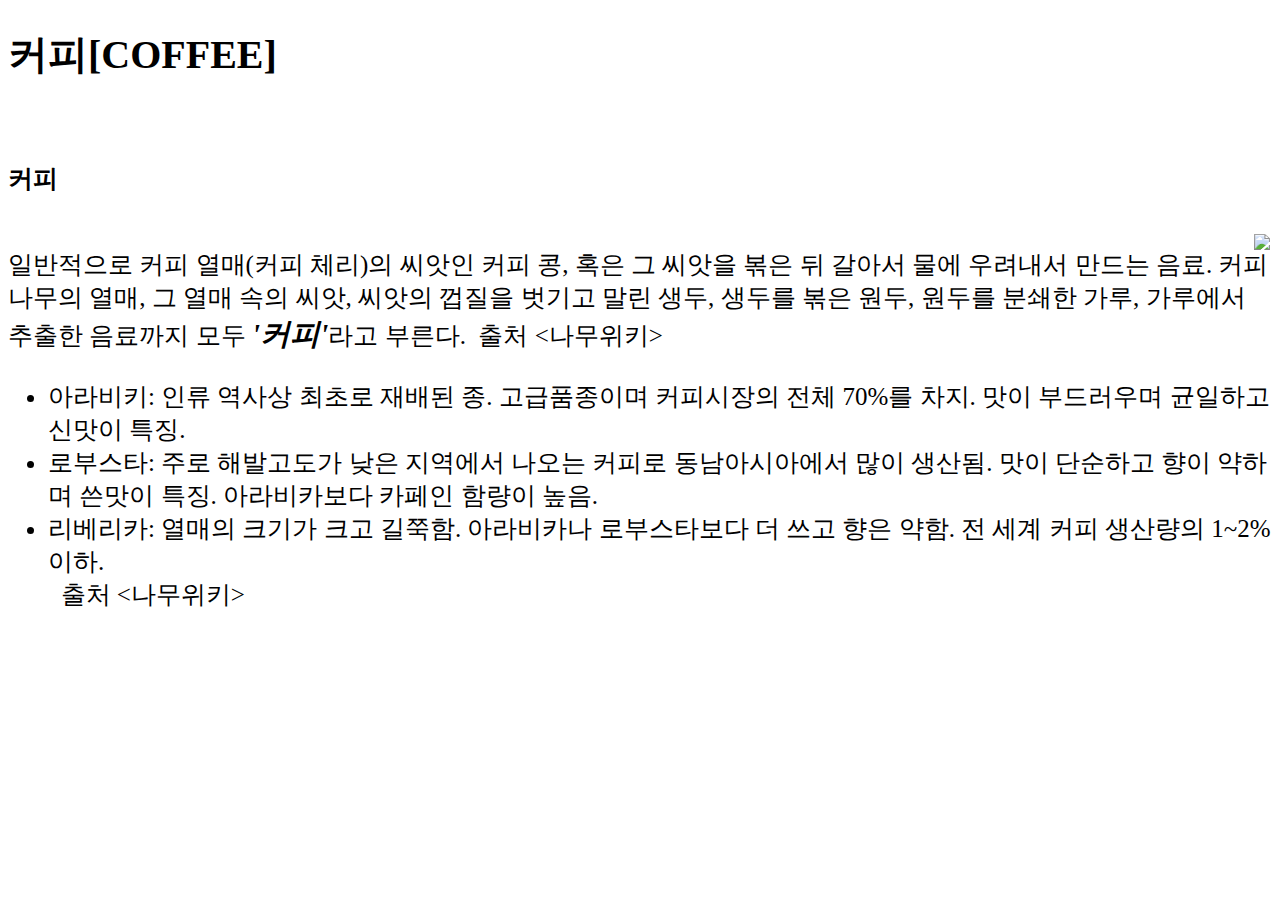
==== coffee.html @ 229c63f8 "Update coffee.html" ====
<!DOCTYPE html>
<html>
<head>
<title>힙합</title>
  <style>
    body {
    font-family : "NanumSquare", San-serif;
    font-size : 25px;
    }
    h1 {font-size : 40px;}
    span{font-weight:bold;
    font-size : 30px;
    font-style: oblique;}
    .home {
    display: scroll; position:fixed; bottom:650px; right:10px;z-index:99999999
    float:right;
    width: auto; height: auto;
    max-width: 100px;
    max-height: 100px;}
    }   
    </style>
  <link type="text/css" rel="stylesheet" href="">
</head>
<body>
<h1>커피&#91;COFFEE&#93;</h1><br>
<a href="return.html">
<img class="home" src="https://user-images.githubusercontent.com/92727096/144775598-47cea155-90aa-49ed-a5e8-30cbf28df67a.png" border="0"></a>
  <p style="font-weight:bold">커피</P><br>
  일반적으로 커피 열매(커피 체리)의 씨앗인 커피 콩, 혹은 그 씨앗을 볶은 뒤 갈아서 물에 우려내서 만드는 음료. 커피나무의 열매, 그 열매 속의 씨앗, 씨앗의 껍질을 벗기고 말린 생두, 생두를 볶은 원두, 원두를 분쇄한 가루, 가루에서 추출한 음료까지 모두 <span>'커피'</span>라고 부른다.&#160;&#160;출처 <나무위키><br>
 <ul>
   <li> 아라비키: 인류 역사상 최초로 재배된 종. 고급품종이며 커피시장의 전체 70%를 차지. 맛이 부드러우며 균일하고 신맛이 특징.
   <li> 로부스타: 주로 해발고도가 낮은 지역에서 나오는 커피로 동남아시아에서 많이 생산됨. 맛이 단순하고 향이 약하며 쓴맛이 특징. 아라비카보다 카페인 함량이 높음.
   <li> 리베리카: 열매의 크기가 크고 길쭉함. 아라비카나 로부스타보다 더 쓰고 향은 약함. 전 세계 커피 생산량의 1~2% 이하.<br>
     &#160;&#160;출처 <나무위키>
</ul>
</body>
</html>
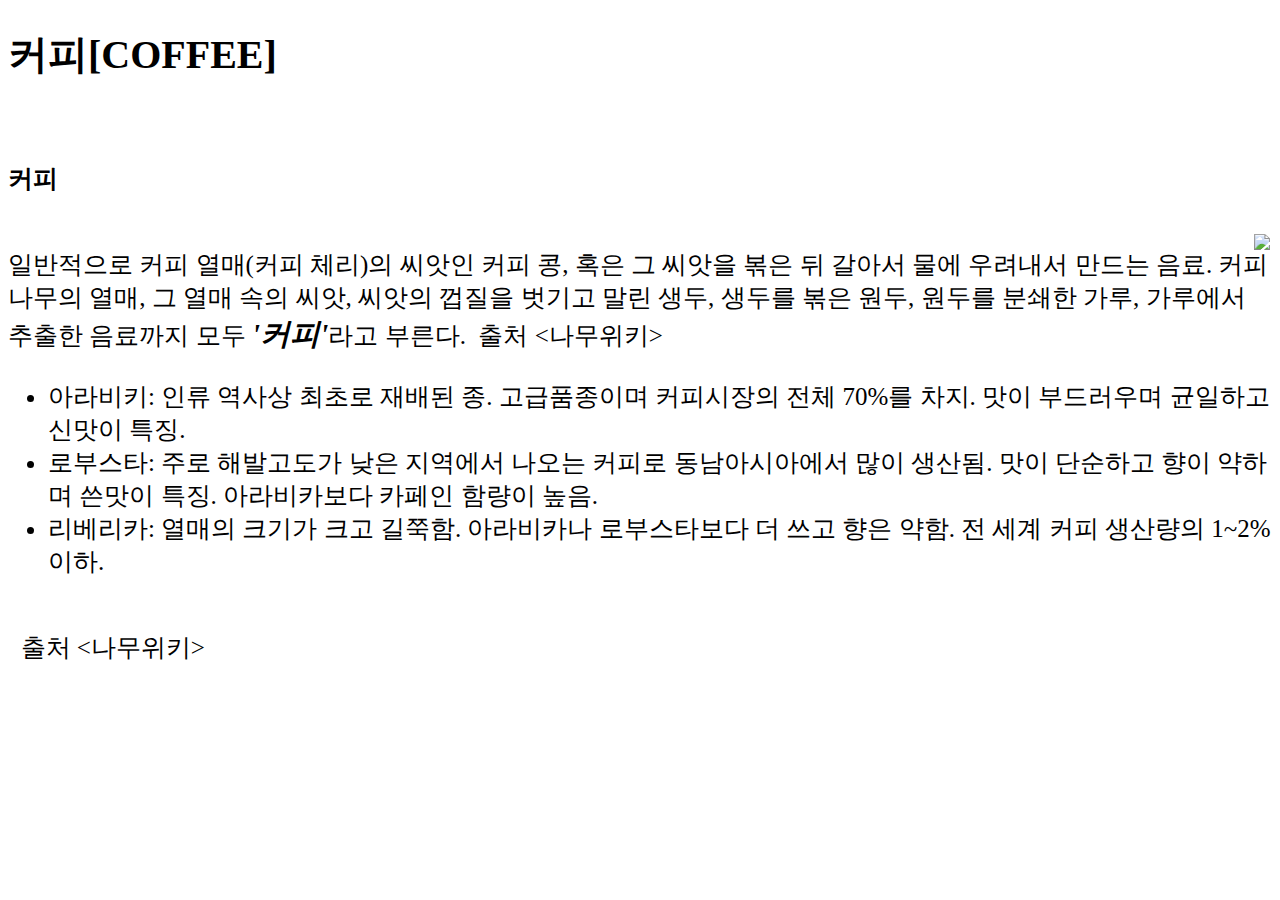
==== commit 57e3e2fd: "Update coffee.html" ====
--- a/coffee.html
+++ b/coffee.html
@@ -30,8 +30,8 @@
  <ul>
    <li> 아라비키: 인류 역사상 최초로 재배된 종. 고급품종이며 커피시장의 전체 70%를 차지. 맛이 부드러우며 균일하고 신맛이 특징.
    <li> 로부스타: 주로 해발고도가 낮은 지역에서 나오는 커피로 동남아시아에서 많이 생산됨. 맛이 단순하고 향이 약하며 쓴맛이 특징. 아라비카보다 카페인 함량이 높음.
-   <li> 리베리카: 열매의 크기가 크고 길쭉함. 아라비카나 로부스타보다 더 쓰고 향은 약함. 전 세계 커피 생산량의 1~2% 이하.<br>
-     &#160;&#160;출처 <나무위키>
-</ul>
+   <li> 리베리카: 열매의 크기가 크고 길쭉함. 아라비카나 로부스타보다 더 쓰고 향은 약함. 전 세계 커피 생산량의 1~2% 이하.
+</ul><br>
+  &#160;&#160;출처 <나무위키>
 </body>
 </html>
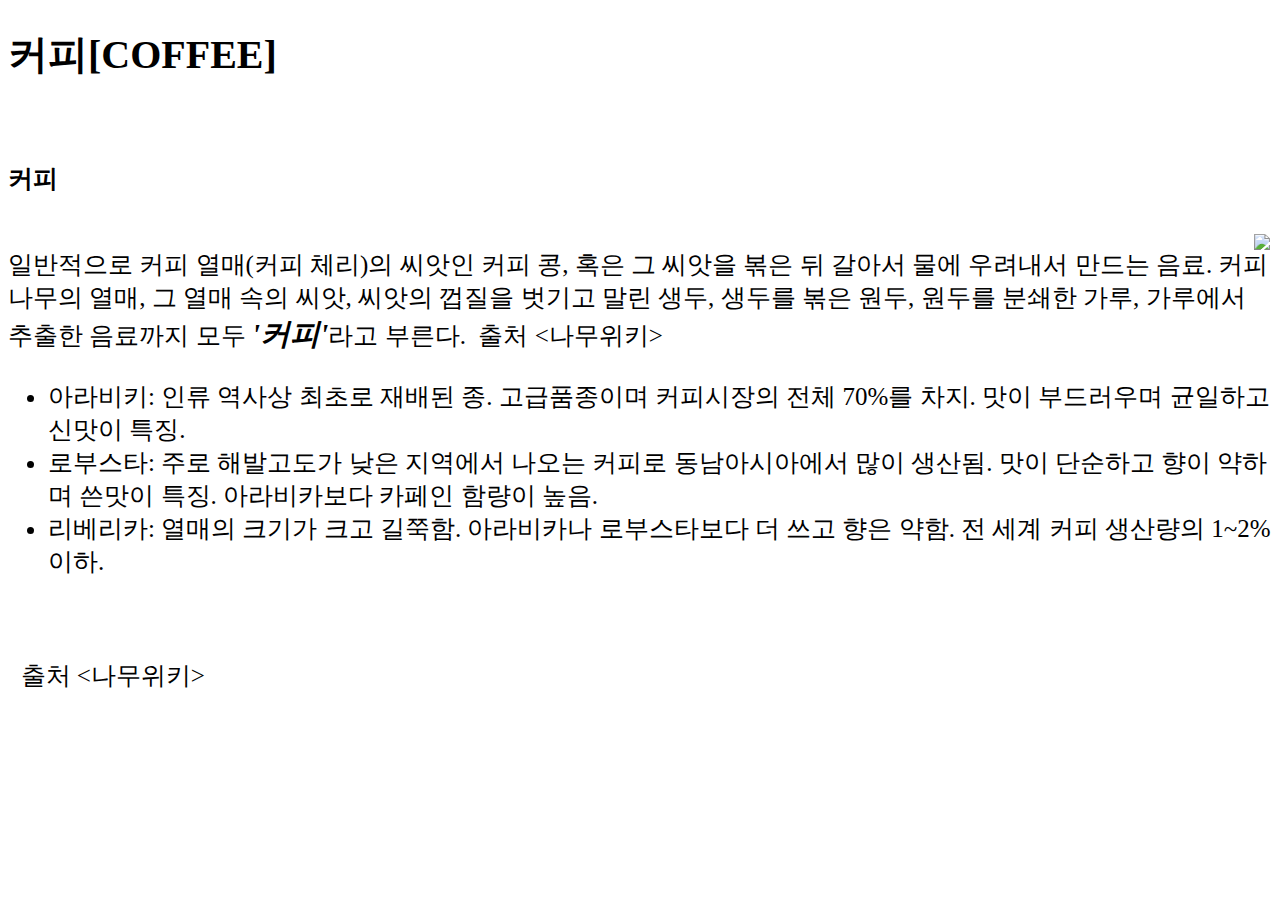
==== commit 7729377f: "Update coffee.html" ====
--- a/coffee.html
+++ b/coffee.html
@@ -31,7 +31,9 @@
    <li> 아라비키: 인류 역사상 최초로 재배된 종. 고급품종이며 커피시장의 전체 70%를 차지. 맛이 부드러우며 균일하고 신맛이 특징.
    <li> 로부스타: 주로 해발고도가 낮은 지역에서 나오는 커피로 동남아시아에서 많이 생산됨. 맛이 단순하고 향이 약하며 쓴맛이 특징. 아라비카보다 카페인 함량이 높음.
    <li> 리베리카: 열매의 크기가 크고 길쭉함. 아라비카나 로부스타보다 더 쓰고 향은 약함. 전 세계 커피 생산량의 1~2% 이하.
-</ul><br>
+</ul>
+  <br>
+  <br>
   &#160;&#160;출처 <나무위키>
 </body>
 </html>
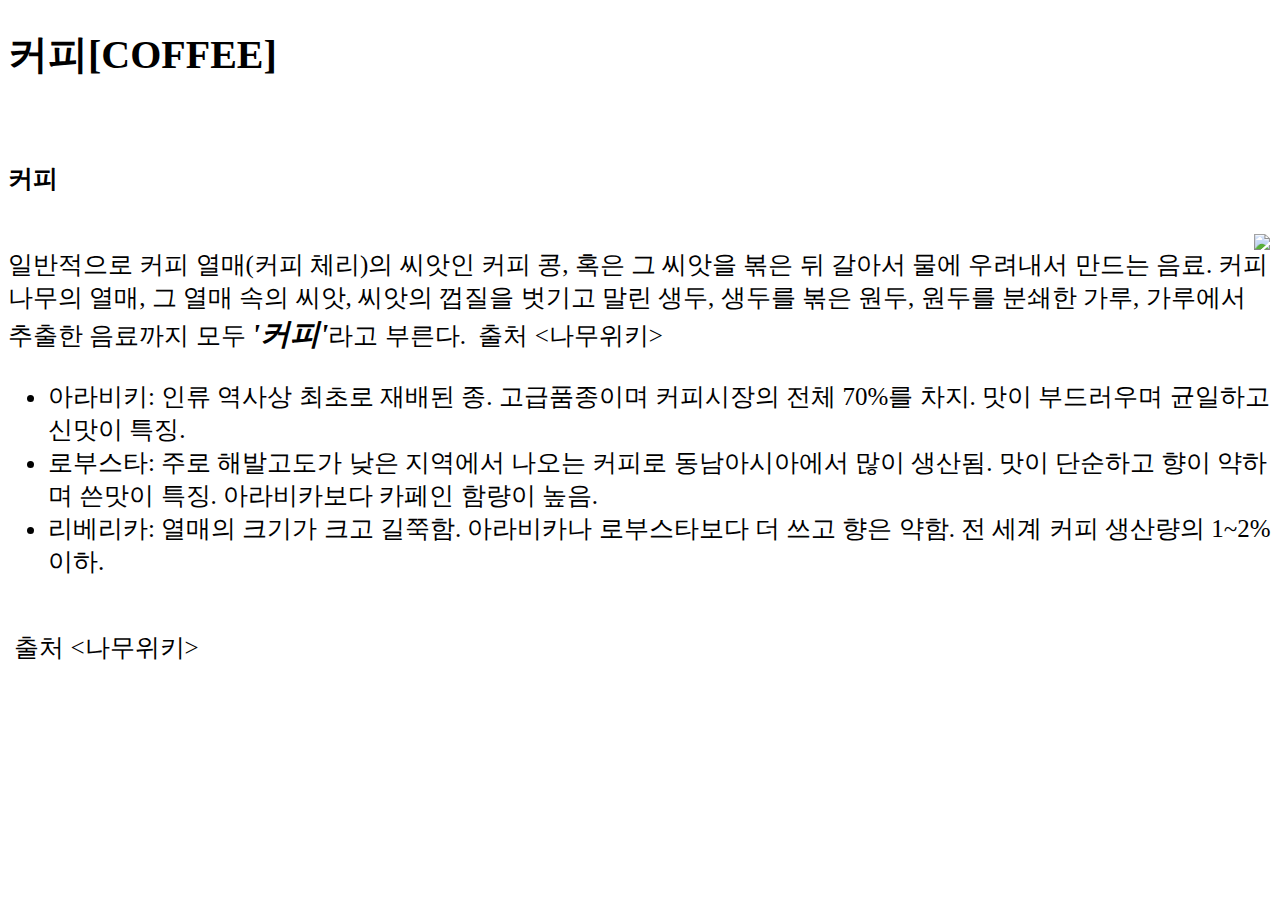
==== commit b3bd33f0: "Update coffee.html" ====
--- a/coffee.html
+++ b/coffee.html
@@ -33,7 +33,6 @@
    <li> 리베리카: 열매의 크기가 크고 길쭉함. 아라비카나 로부스타보다 더 쓰고 향은 약함. 전 세계 커피 생산량의 1~2% 이하.
 </ul>
   <br>
-  <br>
-  &#160;&#160;출처 <나무위키>
+ &#160;출처 <나무위키>
 </body>
 </html>
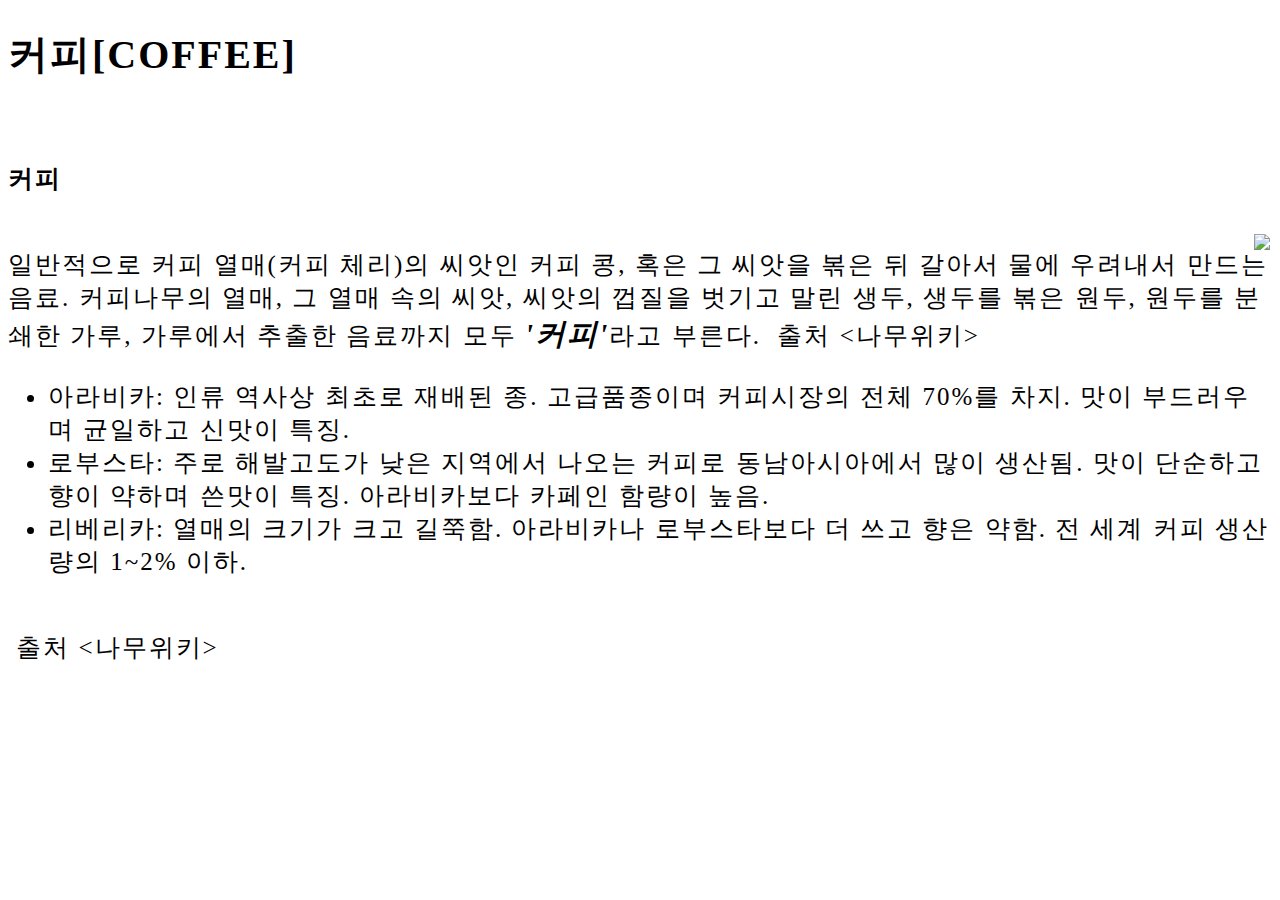
==== commit 4ac47e0f: "Update coffee.html" ====
--- a/coffee.html
+++ b/coffee.html
@@ -4,6 +4,7 @@
 <title>힙합</title>
   <style>
     body {
+      letter-spacing : 2px;
     font-family : "NanumSquare", San-serif;
     font-size : 25px;
     }
@@ -28,7 +29,7 @@
   <p style="font-weight:bold">커피</P><br>
   일반적으로 커피 열매(커피 체리)의 씨앗인 커피 콩, 혹은 그 씨앗을 볶은 뒤 갈아서 물에 우려내서 만드는 음료. 커피나무의 열매, 그 열매 속의 씨앗, 씨앗의 껍질을 벗기고 말린 생두, 생두를 볶은 원두, 원두를 분쇄한 가루, 가루에서 추출한 음료까지 모두 <span>'커피'</span>라고 부른다.&#160;&#160;출처 <나무위키><br>
  <ul>
-   <li> 아라비키: 인류 역사상 최초로 재배된 종. 고급품종이며 커피시장의 전체 70%를 차지. 맛이 부드러우며 균일하고 신맛이 특징.
+   <li> 아라비카: 인류 역사상 최초로 재배된 종. 고급품종이며 커피시장의 전체 70%를 차지. 맛이 부드러우며 균일하고 신맛이 특징.
    <li> 로부스타: 주로 해발고도가 낮은 지역에서 나오는 커피로 동남아시아에서 많이 생산됨. 맛이 단순하고 향이 약하며 쓴맛이 특징. 아라비카보다 카페인 함량이 높음.
    <li> 리베리카: 열매의 크기가 크고 길쭉함. 아라비카나 로부스타보다 더 쓰고 향은 약함. 전 세계 커피 생산량의 1~2% 이하.
 </ul>
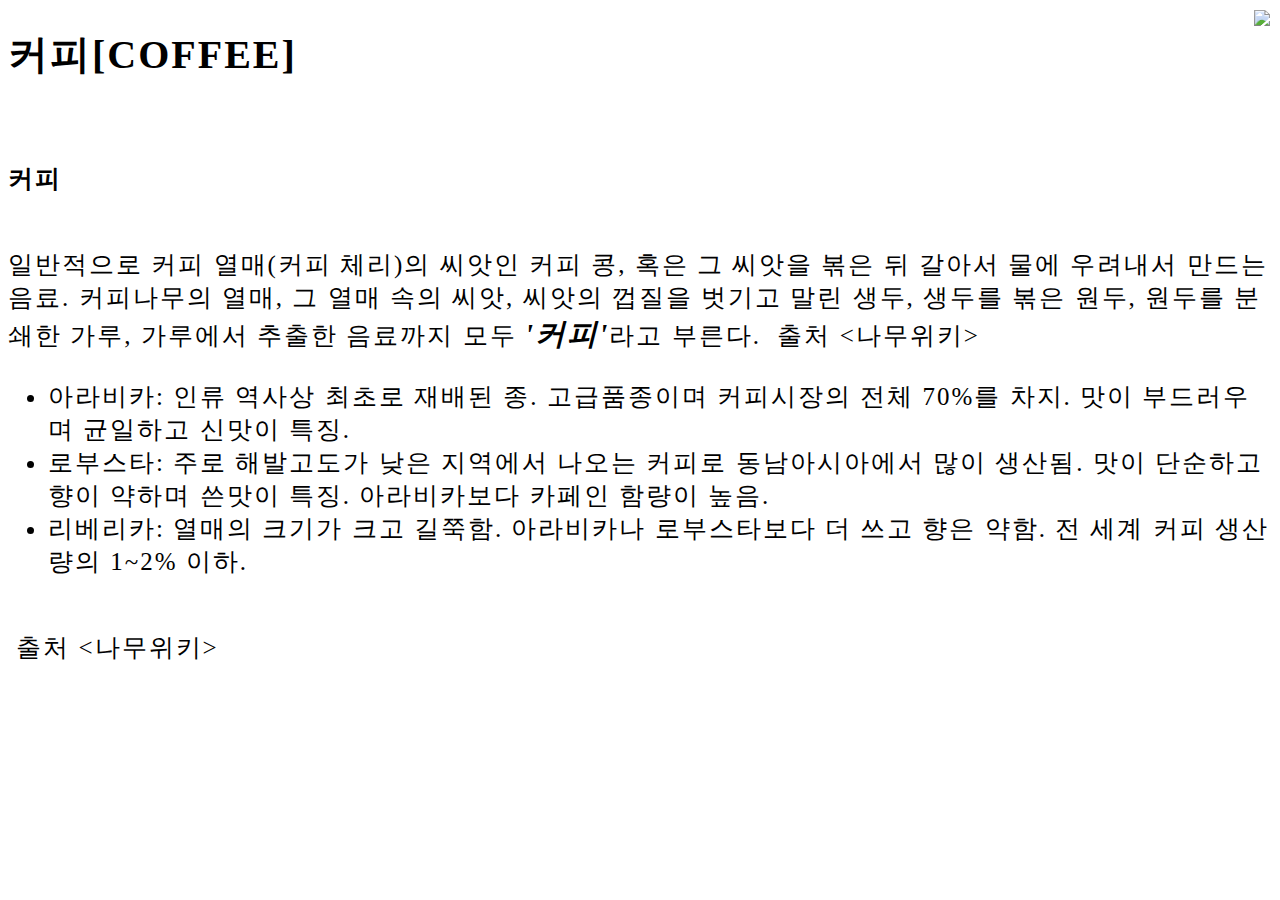
==== commit 99d20c97: "Update coffee.html" ====
--- a/coffee.html
+++ b/coffee.html
@@ -13,7 +13,7 @@
     font-size : 30px;
     font-style: oblique;}
     .home {
-    display: scroll; position:fixed; bottom:650px; right:10px;z-index:99999999
+    display: scroll; position:fixed; top:10px; right:10px;z-index:99999999
     float:right;
     width: auto; height: auto;
     max-width: 100px;
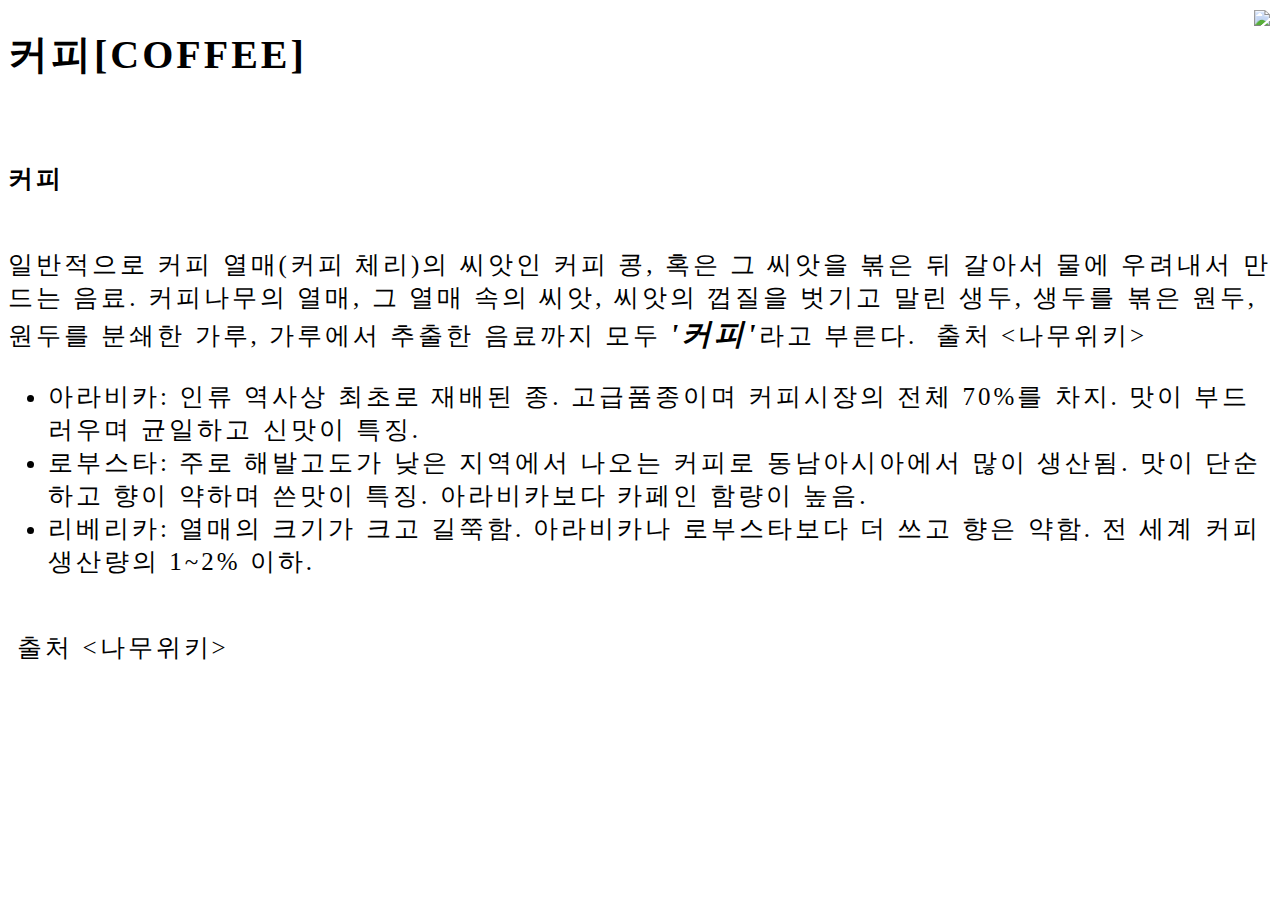
==== commit 2d9327ec: "Update coffee.html" ====
--- a/coffee.html
+++ b/coffee.html
@@ -4,7 +4,7 @@
 <title>힙합</title>
   <style>
     body {
-      letter-spacing : 2px;
+      letter-spacing : 3px;
     font-family : "NanumSquare", San-serif;
     font-size : 25px;
     }
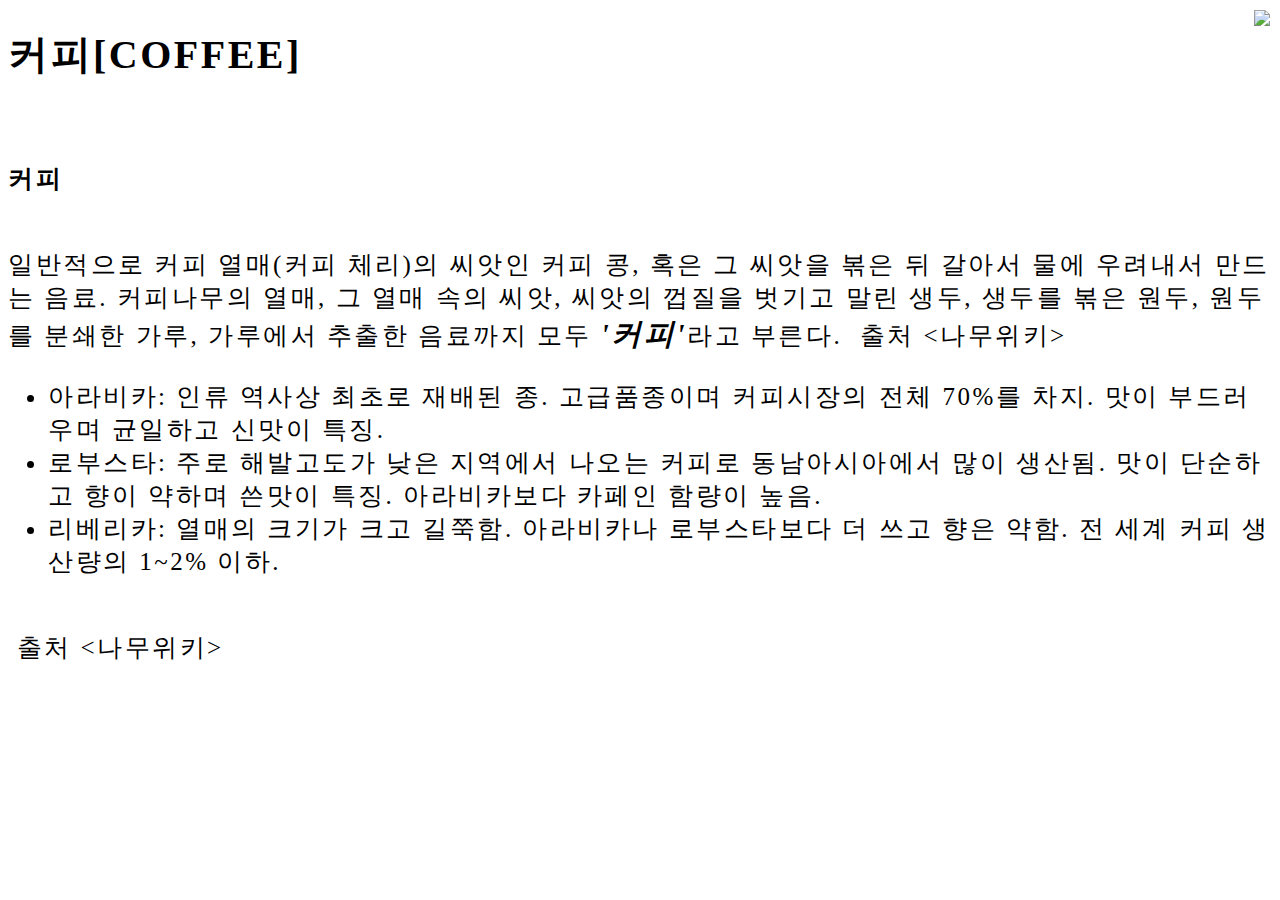
==== commit 2761a3fb: "Update coffee.html" ====
--- a/coffee.html
+++ b/coffee.html
@@ -4,7 +4,7 @@
 <title>힙합</title>
   <style>
     body {
-      letter-spacing : 3px;
+       letter-spacing : 2.5px;
     font-family : "NanumSquare", San-serif;
     font-size : 25px;
     }
